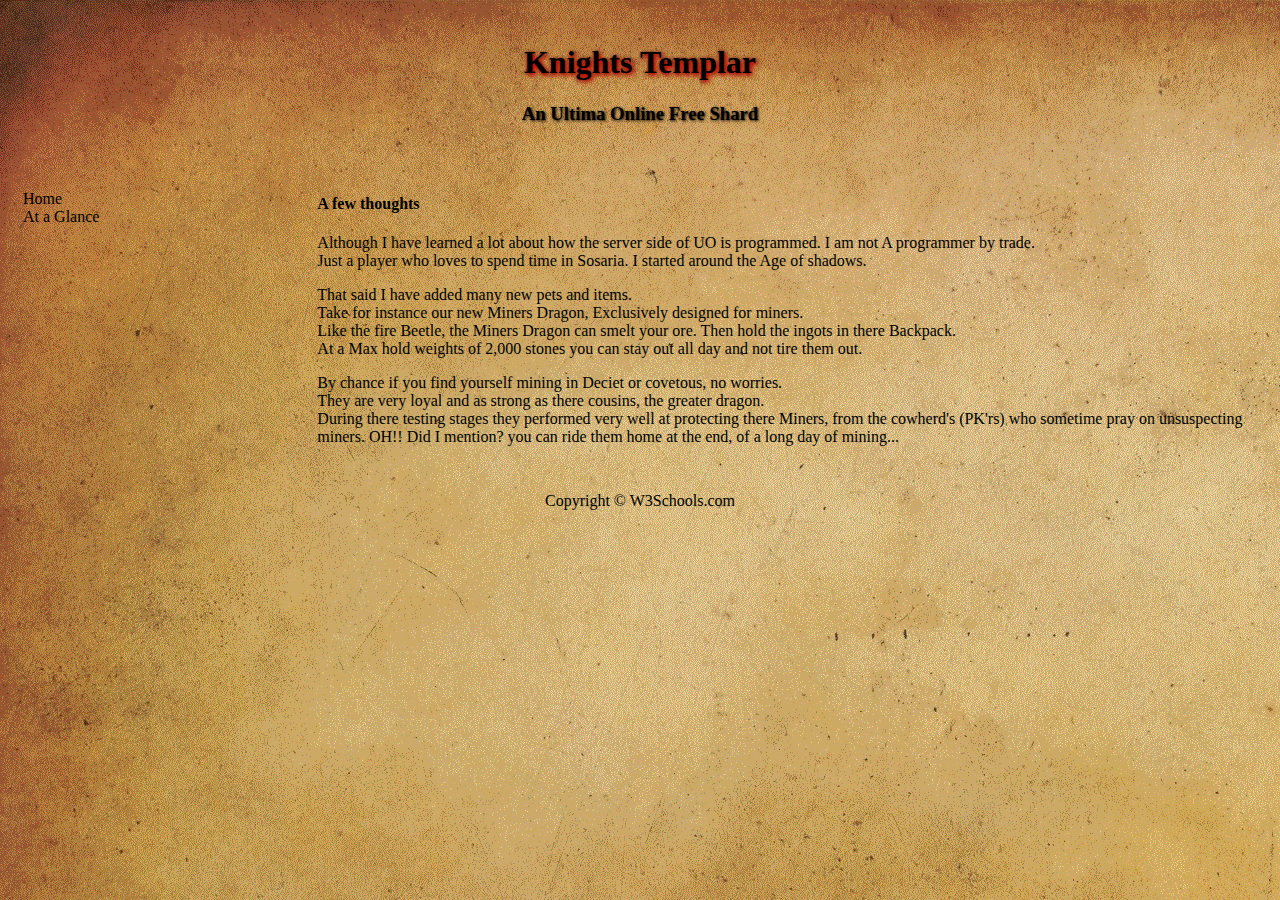
==== index.html @ ac0cb47c "end of day commits" ====
<!DOCTYPE html>
  	<html>
 		<head>
 				<link rel = "stylesheet"  type = "text/css" href = "Stylesheet02.css">
 			<meta name="viewport" content="width=device-width,  initial-scale=1.0">
 			<title>"KTWS index v7" </title>
 			
 	 	</head>
 		<body>
        	<div class ="flex-container">
            	<header>
                	<h1>Knights Templar</h1>
               		 <h3>An Ultima Online Free Shard</h3>
            	</header>
           		 <nav class="nav">
                	<ul>
                    	<li><a class = "active" href = "index.html">Home</a></li>
                   		 <li><a href = "Basics.html">At a Glance</a></li>

              	  </ul>
           	 </nav>

            <article class = "article">
               <!-- <h1>Knights Templar shard discription</h1> -->
            <h4>A few thoughts</h4>
        <p> Although I have learned a lot about how the server side of UO is programmed. I am not A programmer by trade.<br />
            Just a player who loves to spend time in Sosaria. I started around the Age of shadows.</p>
        <p>	That said I have added many new pets and items.<br/>
            Take for instance  our new Miners Dragon, Exclusively designed for miners.<br/>
            Like the fire Beetle, the Miners Dragon can smelt your ore. Then hold the ingots in there Backpack.<br> 
            At a Max  hold weights of 2,000 stones you can stay out all day and not tire them out.</p>
        <p> By chance if you find yourself mining in Deciet or covetous, no worries.<br/>
            They are very loyal and as strong as there cousins, the greater dragon.<br />
            During there testing stages they performed very well at protecting there Miners, from the cowherd's (PK'rs) who sometime pray on unsuspecting miners.
            OH!! Did I mention? you can ride them home at the end, of a long day of mining...</p>
            </article>
 
            <footer>
                Copyright &copy; W3Schools.com
            </footer>
           </div>

 	</body>
 </html>
---- Stylesheet02.css ----
body
 				{
 					background: url(TanPaper.gif); 					
 				}
 			h1
 				{
 					title: "Total skills cap set to 800.  .";
 					text-shadow: 2px 2px 5px red, 1px 1px 4px black;
 					text-align:center;
 				}
 			h2
 				{
 					text-shadow: 2px 2px 5px brown;
 				}
 			h3
 				{
 				 	text-shadow: 1px 1px 3px black;
 				 	text-align:center;
 				}

   			a
   				{
   					color: black;
   				}
				
		.nav ul 
				{
          		  list-style-type: none;
           		 padding: 0;
				}
        .nav ul a
				{
           		 text-decoration: none;
				}
        	
       		.flex-container
      		  {
            		display: -webkit-flex;
            		display: flex;
           			 -webkit-flex-flow: row wrap;
           			 flex-flow: row wrap;
          			  text-align:center;
       		 }
  
        .flex-container > * 
       		 {
           		 padding: 15px;
            	-webkit-flex: 1 100%;
           		 flex: 1 100%;
      		  }

        .article 
       		 {
           		 text-align: left;
       		 }
	

        @media all and (min-width: 768px)
        	{
            .nav 
            {
                text-align: left;
                -webkit-flex: 1 auto;
                flex: 1 auto;
                -webkit-flex-order: 1;
                order: 1;
            }
            
            .article
            {
                -webkit-flex:5 0px;
                flex:5 0px;
                -webkit-order:2;
                order:2;
            }
            footer 
            {
                -webkit-flex-order:3;
                order:3;
            }
        }
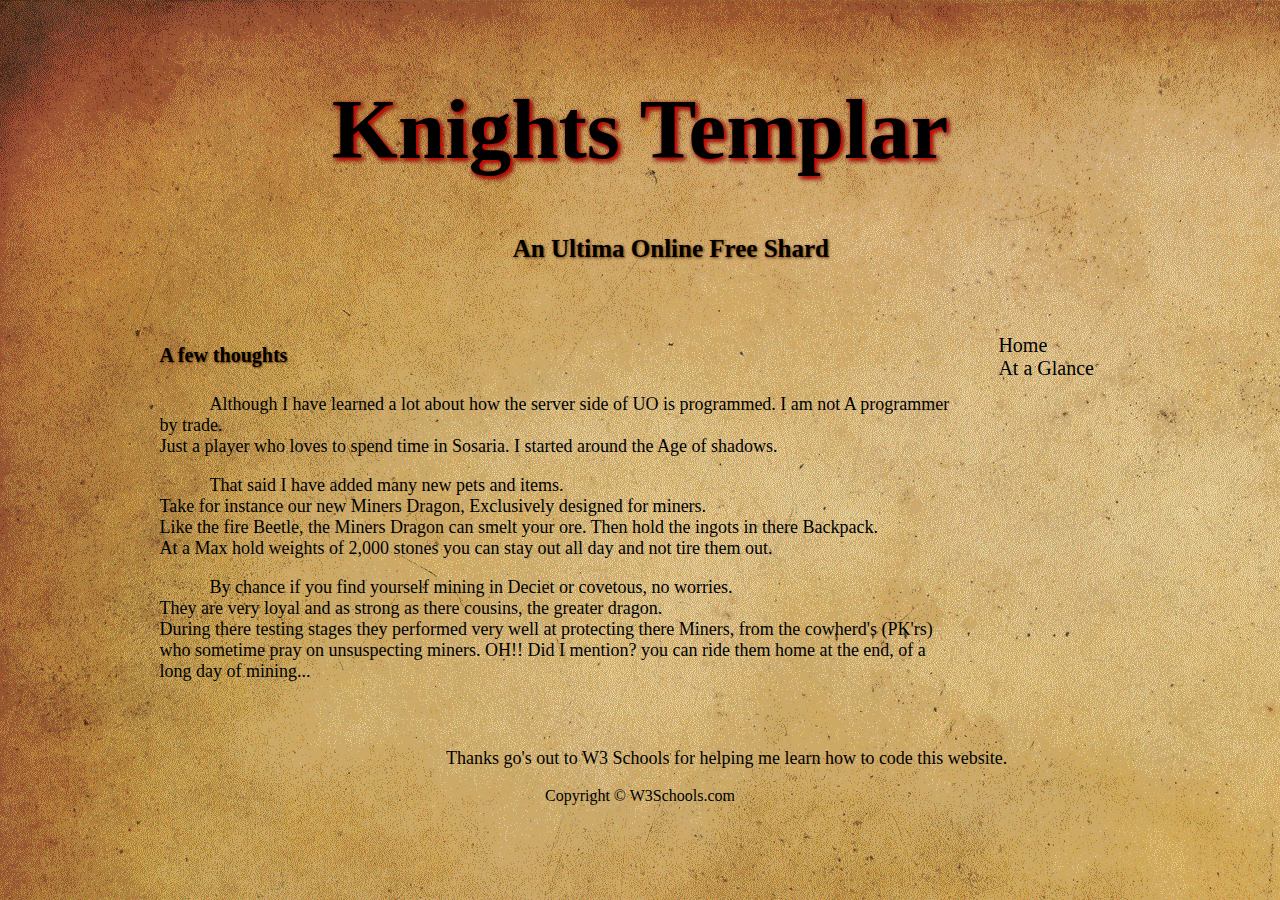
==== commit fb5b98ed: "Adding to StyleSheet vertion 3" ====
--- a/index.html
+++ b/index.html
@@ -1,7 +1,7 @@
 <!DOCTYPE html>
   	<html>
  		<head>
- 				<link rel = "stylesheet"  type = "text/css" href = "Stylesheet02.css">
+ 				<link rel = "stylesheet"  type = "text/css" href = "Stylesheet03.css">
  			<meta name="viewport" content="width=device-width,  initial-scale=1.0">
  			<title>"KTWS index v7" </title>
  			
@@ -36,9 +36,12 @@
             </article>
  
             <footer>
+               <p>Thanks go's out to   W3 Schools for helping me learn how to code this website.
+               </p>
                 Copyright &copy; W3Schools.com
             </footer>
            </div>
 
  	</body>
+ </html>
  </html>--- a/Stylesheet03.css
+++ b/Stylesheet03.css
@@ -0,0 +1,107 @@
+		body
+ 				{  	
+ 					
+ 					background-image: url(TanPaper.gif);				
+ 				}
+ 			h1
+ 				{
+ 					font-family: "Gabriola", Segoe Print, Times New Roman;
+ 					font-size: 85px;
+ 					text-shadow: 2px 2px 5px red, 2px 2px 5px black;
+ 			 
+ 				}
+ 			h2
+ 				{	font-family: "Gabriola", Segoe Print, Times New Roman;
+ 					font-size: 30px;
+ 					text-shadow: 2px 2px 5px brown;
+ 				}
+ 			h3
+ 				{	
+ 					padding-left: 5%;
+ 					font-size: 25px;
+ 				 	text-shadow: 1px 1px 3px #663300; 				 
+ 				}
+ 			h4
+ 				{
+ 					padding-left: 10%;
+ 					font-size: 20px;
+ 					text-shadow:1px 1px 2px #663300;
+ 				}
+ 			p
+ 				{
+ 					padding-left: 10%;
+ 					text-indent: 50px;
+ 					font-size:18px;
+ 				}
+ 
+ 			a
+ 				{
+ 					font-size: 20px;
+ 					color:#000000;
+ 				}
+ 			a:hover
+ 				{
+ 					font-size:25px;
+ 					color : #663300;
+ 				}			
+		  ul 
+				{
+          		 	 list-style-type: none;
+           			 padding-left: 5%;
+				}
+        .nav ul a
+				{
+           			 text-decoration: none;           		 
+				}  
+   	
+       		.flex-container
+      		  {
+            		display: -webkit-flex;
+            		display: flex;
+           			 -webkit-flex-flow: row wrap;
+           			 flex-flow: row wrap;
+          			  text-align:center;
+          		<!--	background-color: #cc8800; --> 
+       		 }
+  
+        .flex-container > * 
+       		 {
+           			 padding: 15px;
+            		-webkit-flex: 1 100%;
+           		 	flex: 1 100%;
+      		  }
+
+        .article 
+       		 {
+       		 		padding-left: 5%;
+           		 	text-align: left;
+       		 }
+	
+
+        @media all and (min-width: 768px)
+        	{
+            .nav 
+            {
+               		 text-align: left;
+                		-webkit-flex: 1 auto;
+                	flex: 1 auto;
+                	-webkit-flex-order: 2;
+                	order: 2;
+            }
+            
+            .article
+            {
+                	-webkit-flex:5 0px;
+                	flex:5 0px;
+                	-webkit-order:1;
+               		 order:1;
+            	}
+ 
+            	
+            footer 
+            	{
+                	-webkit-flex-order:3;
+                	order:3;
+            	}
+        }
+ 				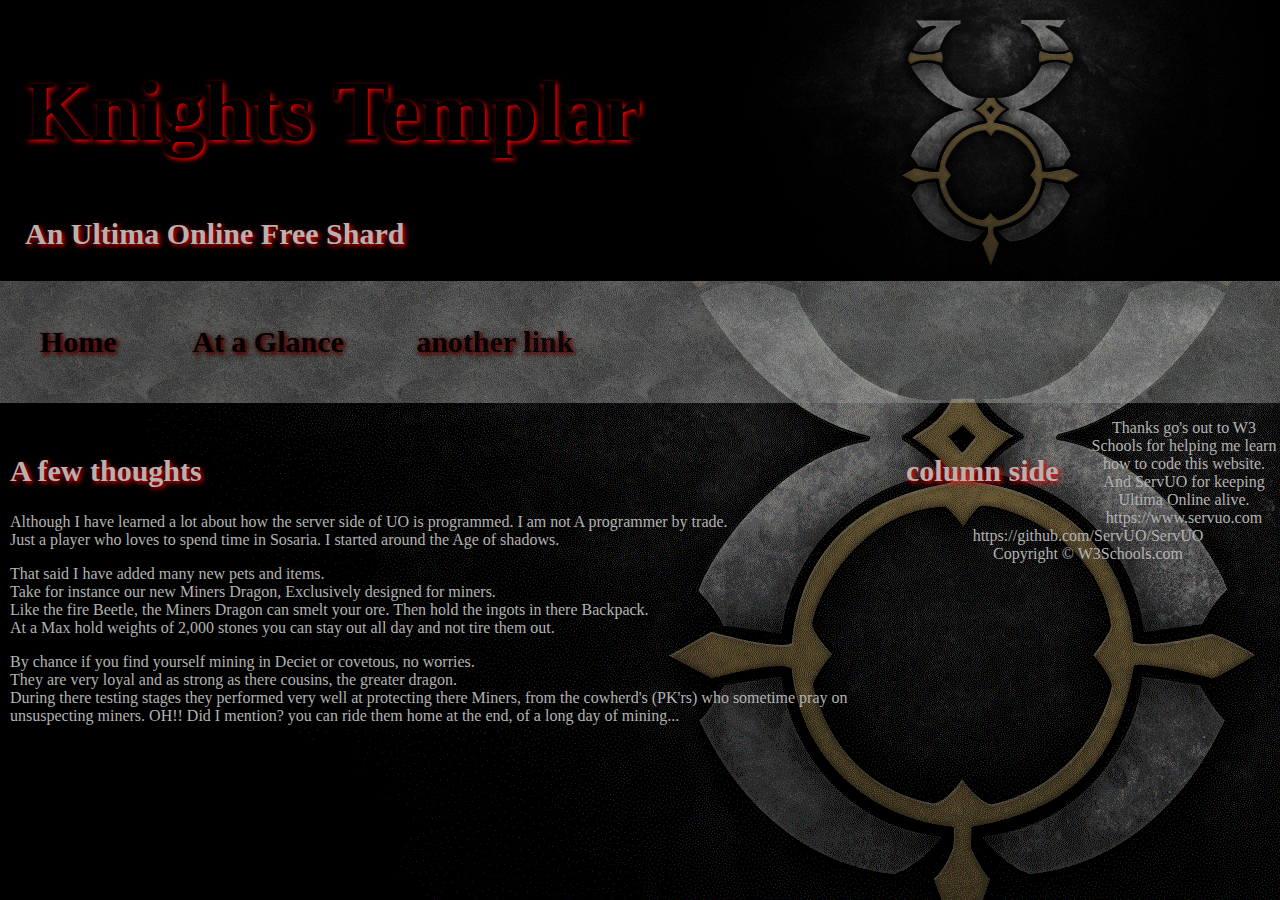
==== commit c7b2a913: "Style Dark col 3 ver 4" ====
--- a/index.html
+++ b/index.html
@@ -1,47 +1,66 @@
-<!DOCTYPE html>
-  	<html>
+﻿<!DOCTYPE html>
+  	 <html>
  		<head>
- 				<link rel = "stylesheet"  type = "text/css" href = "Stylesheet03.css">
- 			<meta name="viewport" content="width=device-width,  initial-scale=1.0">
  			<title>"KTWS index v7" </title>
- 			
- 	 	</head>
+ 			<meta charset="utf-8">
+            <meta name="viewport" content="width=device-width, initial-scale=1.0">
+ 			<link rel = "stylesheet"  type = "text/css" href = "StyleDarkCol2ver4.css">
+ 		</head>
+
  		<body>
-        	<div class ="flex-container">
-            	<header>
-                	<h1>Knights Templar</h1>
-               		 <h3>An Ultima Online Free Shard</h3>
-            	</header>
-           		 <nav class="nav">
-                	<ul>
-                    	<li><a class = "active" href = "index.html">Home</a></li>
-                   		 <li><a href = "Basics.html">At a Glance</a></li>
+            <div class="header">
+                 <h1>Knights Templar</h1>
+                 <h2>An Ultima Online Free Shard</h2>
+            </div>
+                     
+             <div class="topnav">
 
-              	  </ul>
-           	 </nav>
+                 <a href = "index.html"><h3>Home</h3></a>
+                 <a href = "HTMLPage2.html"><h3>At a Glance</h3></a>
+                 <a href = "HTMLPage2.html"><h3>another link </h3></a>
+             </div>
 
-            <article class = "article">
-               <!-- <h1>Knights Templar shard discription</h1> -->
-            <h4>A few thoughts</h4>
-        <p> Although I have learned a lot about how the server side of UO is programmed. I am not A programmer by trade.<br />
-            Just a player who loves to spend time in Sosaria. I started around the Age of shadows.</p>
-        <p>	That said I have added many new pets and items.<br/>
-            Take for instance  our new Miners Dragon, Exclusively designed for miners.<br/>
-            Like the fire Beetle, the Miners Dragon can smelt your ore. Then hold the ingots in there Backpack.<br> 
-            At a Max  hold weights of 2,000 stones you can stay out all day and not tire them out.</p>
-        <p> By chance if you find yourself mining in Deciet or covetous, no worries.<br/>
-            They are very loyal and as strong as there cousins, the greater dragon.<br />
-            During there testing stages they performed very well at protecting there Miners, from the cowherd's (PK'rs) who sometime pray on unsuspecting miners.
-            OH!! Did I mention? you can ride them home at the end, of a long day of mining...</p>
-            </article>
+             <div class="row">
+                 <!-- <h1>Knights Templar shard discription</h1> -->
+
+                 
+                 <div class="column middle">
+                     <h2>A few thoughts</h2>
+                     <p>
+                         Although I have learned a lot about how the server side of UO is programmed. I am not A programmer by trade.<br />
+                         Just a player who loves to spend time in Sosaria. I started around the Age of shadows.
+                     </p>
+                     <p>
+                         That said I have added many new pets and items.<br />
+                         Take for instance  our new Miners Dragon, Exclusively designed for miners.<br />
+                         Like the fire Beetle, the Miners Dragon can smelt your ore. Then hold the ingots in there Backpack.<br>
+                         At a Max  hold weights of 2,000 stones you can stay out all day and not tire them out.
+                     </p>
+                     <p>
+                         By chance if you find yourself mining in Deciet or covetous, no worries.<br />
+                         They are very loyal and as strong as there cousins, the greater dragon.<br />
+                         During there testing stages they performed very well at protecting there Miners, from the cowherd's (PK'rs) who sometime pray on unsuspecting miners.
+                         OH!! Did I mention? you can ride them home at the end, of a long day of mining...
+                     </p>
+                     </div>
+
+                 <div class="column RightSide">
+                     <h2>column side</h2>
+                     <p>
+                          
+                     </p>
+                 </div>
+
  
-            <footer>
-               <p>Thanks go's out to   W3 Schools for helping me learn how to code this website.
-               </p>
-                Copyright &copy; W3Schools.com
-            </footer>
-           </div>
-
- 	</body>
+             <div class="footer">
+                 <p>
+                     Thanks go's out to   W3 Schools for helping me learn how to code this website.<br>
+                     And ServUO for keeping Ultima Online alive.<br>
+                     https://www.servuo.com<br>
+                         https://github.com/ServUO/ServUO<br>
+                     Copyright &copy; W3Schools.com
+                 </p>
+             </div>
+   	    </body>
  </html>
- </html>+  --- a/StyleDarkCol2ver4.css
+++ b/StyleDarkCol2ver4.css
@@ -0,0 +1,194 @@
+        *
+            {
+            box-sizing: border-box;
+            }
+
+		body
+ 			{
+            background-color: black ;  				
+ 			background-image: url(UODark.gif);
+            background-repeat: no-repeat;
+ 			margin: 0;
+        
+  			} 
+  					/* Style the Header */
+  		.header
+  			{
+            background-color: black;
+  			background-image:url(UODark.gif);
+
+            background-size: 580px auto;
+            background-position: right center;
+            background-repeat: no-repeat;
+            
+  			padding: 5px 25px;
+  			tex-align: left;
+  			} 
+          background img
+          {
+              max-width: 50%;
+              height: auto;
+               
+          }
+         p
+         {
+              color: #b3b3b3;
+              
+         }					
+		h1
+ 			{
+ 			font-family: "Gabriola", Segoe Print, Times New Roman;
+ 			/*color:#b3b3b3;*/
+ 			text-shadow: 2px 2px 5px red, 2px 2px 5px black;
+ 			font-size: 85px; 
+ 			}
+ 		h2
+ 			{
+            font-family: "Gabriola", Segoe Print, Times New Roman;
+            color:#b3b3b3;  
+            text-shadow: 2px 2px 5px red;
+ 			font-size: 30px;
+
+ 			}
+  		h3
+ 			{
+ 	 	    font-family: "Gabriola", Segoe Print, Times New Roman;
+            color:black;
+            text-shadow: 2px 2px 5px red, 2px 2px 5px black;
+	        font-size: 30px;
+ 			padding-left: 5%;
+  			
+              				 
+ 			}
+ 		h4
+ 			{
+ 			font-family: "Gabriola", Segoe Print, Times New Roman;
+ 			/*color:#b3b3b3;*/
+            text-shadow:1px 1px 2px #663300;
+            font-size: 20px;
+ 			padding-left: 10%;
+ 			
+ 			
+ 			}
+         /* Style the top navigation bar */
+        .topnav
+            {
+            opacity: 0.5;
+            overflow: hidden;
+            background-image:url(concrete356.gif); 
+
+         /*    margin: 10px;
+            display: inline-flex;
+           background:#ccb776 url(TanPaper.gif);*/
+}
+
+ 					/* unvisited link */
+	  a:link, a:visited  
+      {
+            text-decoration: none;			
+                float: left;
+                text-align: center;
+                padding: 14px 36px;
+                display: block;          
+            white-space: nowrap; 
+  			} 
+					/* visited link */
+/*	  a:visited  
+			{
+			font-family: "Gabriola", Segoe Print, Times New Roman;
+ 			font-size: 30px;
+ 			color:black;
+ 			text-shadow: 2px 2px 5px brown, 2px 2px 5px black;
+			text-decoration: none;
+			padding-left:5%;
+			}
+				*/	
+	 				/* mouse over link */
+    	  a:hover, a:active 
+      {
+            text-decoration: none;			
+            float: left;
+            text-align: center;
+           padding: 12px 36px;
+            display: block;          
+            white-space: nowrap;            
+
+  			}		
+					
+					/* selected link */
+/*      a:active 
+			{
+			font-family: "Gabriola", Segoe Print, Times New Roman;
+ 			font-size: 30px;
+ 			color:black;
+ 			text-shadow: 2px 2px 5px red, 2px 2px 5px black;
+			text-decoration: none;
+			padding-left:5%;
+			}
+*/
+ 
+		ul 
+			{
+				    list-style-type: none;
+		    margin: 0;
+			padding: 0;
+			}
+ /* //////Create "three equal columns that float" next to each other\\\\\ */
+
+    .column
+            {
+       		/*background-image:url(concrete356.gif);*/
+            float: left;
+            padding: 10px;
+            }
+             /* Left and right column */
+    .column.LeftSide
+             {
+             width: 15%;
+            }
+
+            /* Middle column */
+    .column.middle 
+            {
+            width: 70%;
+            
+            }
+    .column.RightSide
+             {
+             width: 15%;
+            }
+           /* Clear floats after the columns */ 
+    .row:after
+            {
+        content: "";
+        display: table;
+        clear: both;
+            }
+      .footer
+            {
+            text-align: center;
+            } 
+    /* Responsive layout - makes the three columns stack
+         on top of each other instead of 
+        next to each other on smaller screens (600px wide or less) */
+@media (max-width: 600px)
+    {
+    .columnLeftSide, column.middle, column.RightSide 
+            {
+             width: 100%;
+            }
+
+    .topnav 
+            {
+              
+            }
+
+    .footer
+            {
+            text-align: center;
+            padding: 10px;
+            }       
+} 	
+   
+
+ 				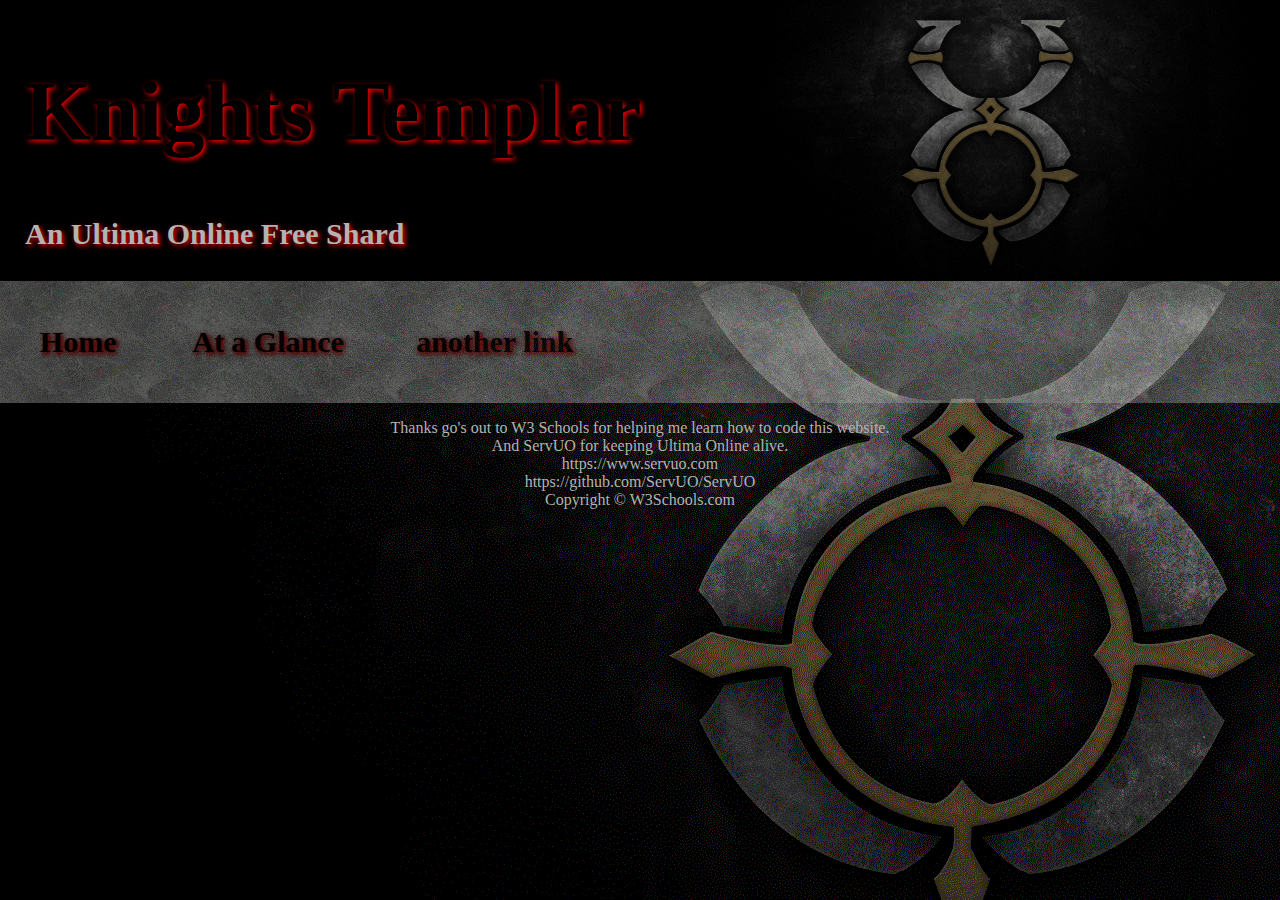
==== commit b57aaf24: "image file" ====
--- a/index.html
+++ b/index.html
@@ -1,7 +1,7 @@
 ﻿<!DOCTYPE html>
   	 <html>
  		<head>
- 			<title>"KTWS index v7" </title>
+ 			<title>"KTWS index v9" </title>
  			<meta charset="utf-8">
             <meta name="viewport" content="width=device-width, initial-scale=1.0">
  			<link rel = "stylesheet"  type = "text/css" href = "StyleDarkCol2ver4.css">
@@ -20,38 +20,9 @@
                  <a href = "HTMLPage2.html"><h3>another link </h3></a>
              </div>
 
-             <div class="row">
-                 <!-- <h1>Knights Templar shard discription</h1> -->
-
-                 
-                 <div class="column middle">
-                     <h2>A few thoughts</h2>
-                     <p>
-                         Although I have learned a lot about how the server side of UO is programmed. I am not A programmer by trade.<br />
-                         Just a player who loves to spend time in Sosaria. I started around the Age of shadows.
-                     </p>
-                     <p>
-                         That said I have added many new pets and items.<br />
-                         Take for instance  our new Miners Dragon, Exclusively designed for miners.<br />
-                         Like the fire Beetle, the Miners Dragon can smelt your ore. Then hold the ingots in there Backpack.<br>
-                         At a Max  hold weights of 2,000 stones you can stay out all day and not tire them out.
-                     </p>
-                     <p>
-                         By chance if you find yourself mining in Deciet or covetous, no worries.<br />
-                         They are very loyal and as strong as there cousins, the greater dragon.<br />
-                         During there testing stages they performed very well at protecting there Miners, from the cowherd's (PK'rs) who sometime pray on unsuspecting miners.
-                         OH!! Did I mention? you can ride them home at the end, of a long day of mining...
-                     </p>
-                     </div>
-
-                 <div class="column RightSide">
-                     <h2>column side</h2>
-                     <p>
-                          
-                     </p>
-                 </div>
-
  
+            
+            
              <div class="footer">
                  <p>
                      Thanks go's out to   W3 Schools for helping me learn how to code this website.<br>
--- a/StyleDarkCol2ver4.css
+++ b/StyleDarkCol2ver4.css
@@ -6,7 +6,7 @@
 		body
  			{
             background-color: black ;  				
- 			background-image: url(UODark.gif);
+ 			background-image: url(images/UODark.gif);
             background-repeat: no-repeat;
  			margin: 0;
         
@@ -15,8 +15,8 @@
   		.header
   			{
             background-color: black;
-  			background-image:url(UODark.gif);
-
+  			background-image:url(images/UODark.gif);
+        
             background-size: 580px auto;
             background-position: right center;
             background-repeat: no-repeat;
@@ -75,7 +75,7 @@
             {
             opacity: 0.5;
             overflow: hidden;
-            background-image:url(concrete356.gif); 
+            background-image:url(images/concrete356.gif); 
 
          /*    margin: 10px;
             display: inline-flex;
@@ -106,6 +106,7 @@
 	 				/* mouse over link */
     	  a:hover, a:active 
       {
+
             text-decoration: none;			
             float: left;
             text-align: center;
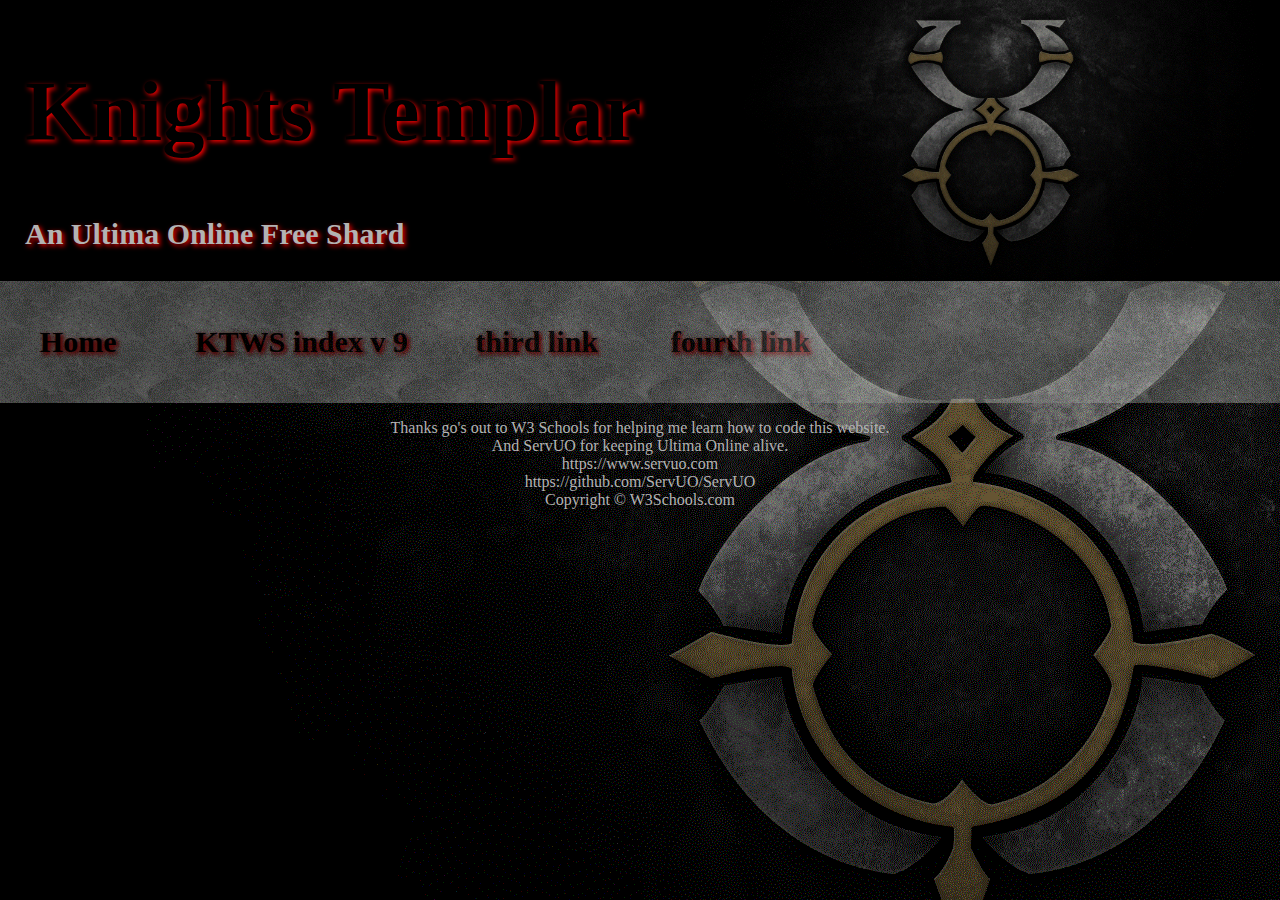
==== commit 261c4fae: "Looking Good" ====
--- a/index.html
+++ b/index.html
@@ -15,9 +15,10 @@
                      
              <div class="topnav">
 
-                 <a href = "index.html"><h3>Home</h3></a>
-                 <a href = "HTMLPage2.html"><h3>At a Glance</h3></a>
-                 <a href = "HTMLPage2.html"><h3>another link </h3></a>
+                 <a href="HTMLPage01v03.index.html"><h3>Home</h3></a>
+                 <a href="index.html"><h3>KTWS index v 9</h3></a>
+                 <a href="#"><h3>third link </h3></a>
+                 <a href="#"><h3>fourth link </h3></a>
              </div>
 
  
